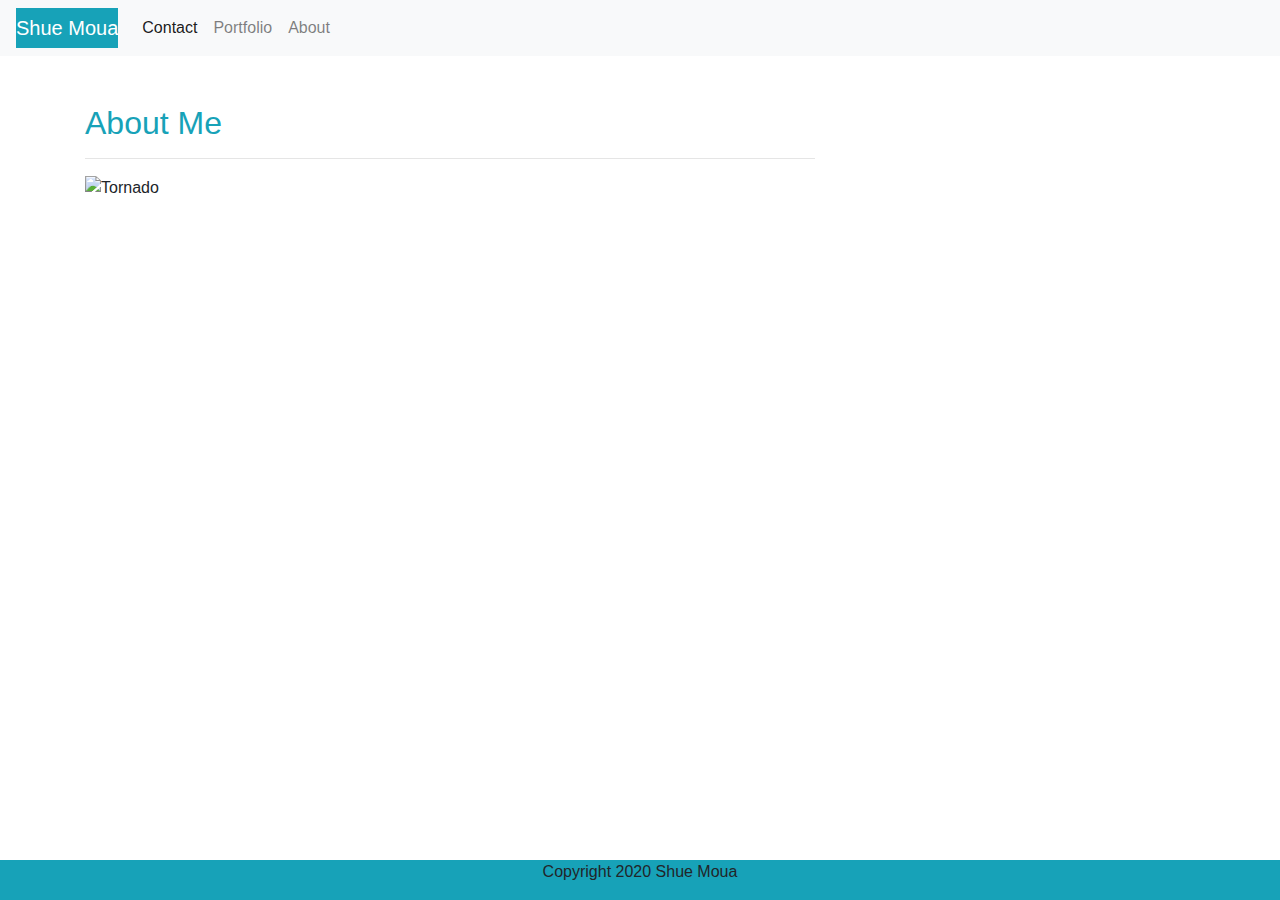
==== index.html @ 1247a9cd "Added about me and image" ====
<!DOCTYPE html>
<html lang="en">

<head>
    <meta charset="UTF-8">
    <meta name="viewport" content="width=device-width, initial-scale=1.0">
    <title>About Me</title>

    <link rel="stylesheet" href="https://stackpath.bootstrapcdn.com/bootstrap/4.5.2/css/bootstrap.min.css"
        integrity="sha384-JcKb8q3iqJ61gNV9KGb8thSsNjpSL0n8PARn9HuZOnIxN0hoP+VmmDGMN5t9UJ0Z" crossorigin="anonymous">
    <link rel="stylesheet" href="portfolio.css">
    <script src="https://code.jquery.com/jquery-3.5.1.slim.min.js"
        integrity="sha384-DfXdz2htPH0lsSSs5nCTpuj/zy4C+OGpamoFVy38MVBnE+IbbVYUew+OrCXaRkfj"
        crossorigin="anonymous"></script>
    <script src="https://cdn.jsdelivr.net/npm/popper.js@1.16.1/dist/umd/popper.min.js"
        integrity="sha384-9/reFTGAW83EW2RDu2S0VKaIzap3H66lZH81PoYlFhbGU+6BZp6G7niu735Sk7lN"
        crossorigin="anonymous"></script>
    <script src="https://stackpath.bootstrapcdn.com/bootstrap/4.5.2/js/bootstrap.min.js"
        integrity="sha384-B4gt1jrGC7Jh4AgTPSdUtOBvfO8shuf57BaghqFfPlYxofvL8/KUEfYiJOMMV+rV"
        crossorigin="anonymous"></script>
</head>

<style>

</style>

<body>

    <nav class="navbar navbar-expand-lg navbar-light bg-light">
        <a class="navbar-brand bg-info text-white" href="#">Shue Moua</a>
        <button class="navbar-toggler" type="button" data-toggle="collapse" data-target="#navbarNav"
            aria-controls="navbarNav" aria-expanded="false" aria-label="Toggle navigation">
            <span class="navbar-toggler-icon"></span>
        </button>
        <div class="collapse navbar-collapse" id="navbarNav">
            <ul class="navbar-nav">
                <li class="nav-item active">
                    <a class="nav-link" href="#">Contact <span class="sr-only">(current)</span></a>
                </li>
                <li class="nav-item">
                    <a class="nav-link" href="#">Portfolio</a>
                </li>
                <li class="nav-item ">
                    <a class="nav-link" href="#">About</a>
                </li>
            </ul>
        </div>
    </nav>

    <br><br>

    <div class="container">
        <div class="row">
            <div class="col-lg-8 text-left">
                <h2 class="text-info">About Me</h2>
                <hr>
                <img src="pics/background.jpg" alt="Tornado" width="300" height="300" float="left">

            </div>
        </div>
    </div>
    <footer class="footer bg-info fixed-bottom">
        <p class="ft text-center">Copyright 2020 Shue Moua</p>
    </footer>

</body>

</html>
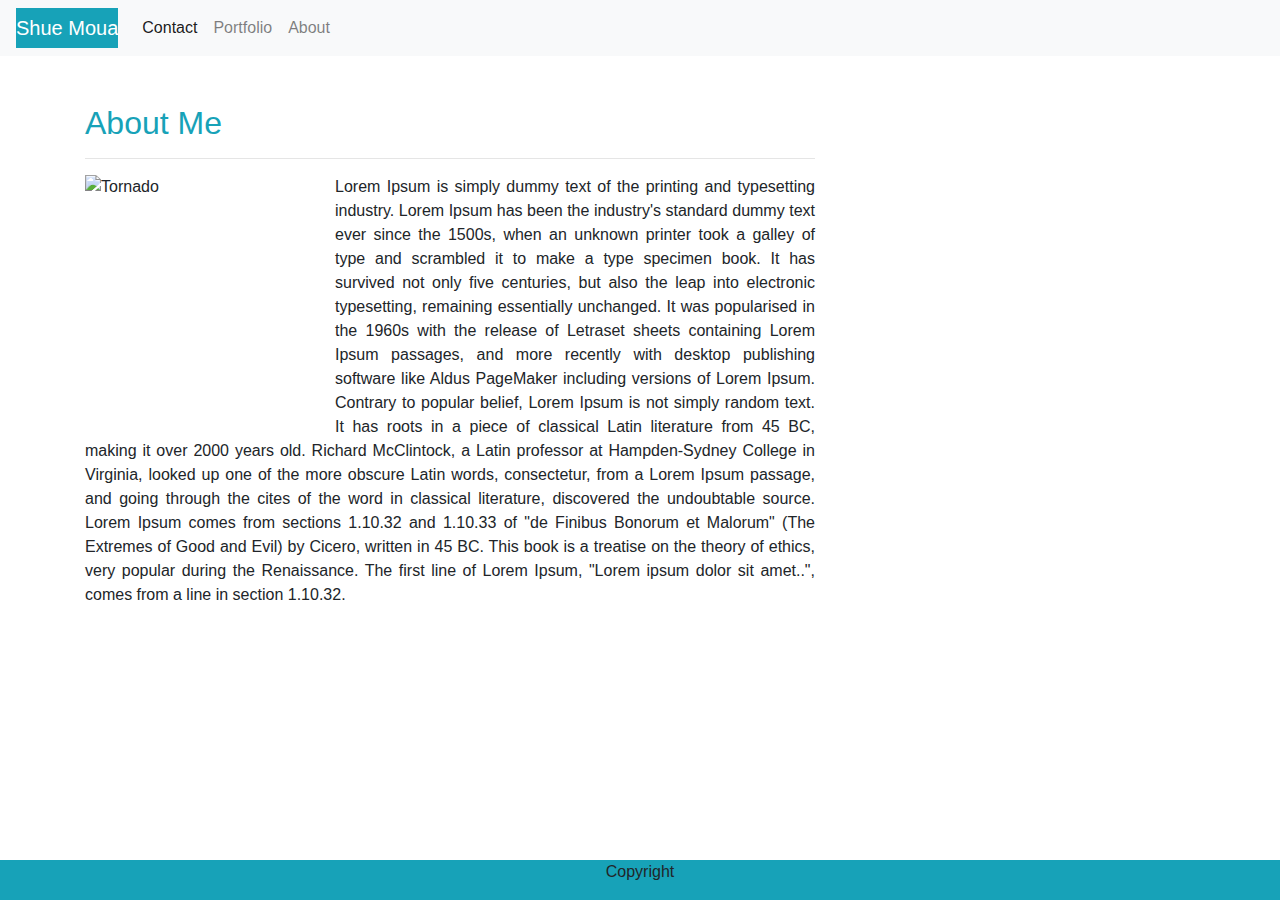
==== commit 436e03a9: "wrapped text around image, (Still needs updating)" ====
--- a/index.html
+++ b/index.html
@@ -21,7 +21,13 @@
 </head>
 
 <style>
+    img {
+        float: left;
+    }
 
+    p {
+        text-align: justify;
+    }
 </style>
 
 <body>
@@ -54,13 +60,27 @@
             <div class="col-lg-8 text-left">
                 <h2 class="text-info">About Me</h2>
                 <hr>
-                <img src="pics/background.jpg" alt="Tornado" width="300" height="300" float="left">
+                <img src="pics/background.jpg" alt="Tornado" width="250" height="250">
+                <p>Lorem Ipsum is simply dummy text of the printing and typesetting industry. Lorem Ipsum has been the
+                    industry's standard dummy text ever since the 1500s, when an unknown printer took a galley of type
+                    and scrambled it to make a type specimen book. It has survived not only five centuries, but also the
+                    leap into electronic typesetting, remaining essentially unchanged. It was popularised in the 1960s
+                    with the release of Letraset sheets containing Lorem Ipsum passages, and more recently with desktop
+                    publishing software like Aldus PageMaker including versions of Lorem Ipsum. Contrary to popular
+                    belief, Lorem Ipsum is not simply random text. It has roots in a piece of classical Latin literature
+                    from 45 BC, making it over 2000 years old. Richard McClintock, a Latin professor at Hampden-Sydney
+                    College in Virginia, looked up one of the more obscure Latin words, consectetur, from a Lorem Ipsum
+                    passage, and going through the cites of the word in classical literature, discovered the undoubtable
+                    source. Lorem Ipsum comes from sections 1.10.32 and 1.10.33 of "de Finibus Bonorum et Malorum" (The
+                    Extremes of Good and Evil) by Cicero, written in 45 BC. This book is a treatise on the theory of
+                    ethics, very popular during the Renaissance. The first line of Lorem Ipsum, "Lorem ipsum dolor sit
+                    amet..", comes from a line in section 1.10.32.</p>
 
             </div>
         </div>
     </div>
     <footer class="footer bg-info fixed-bottom">
-        <p class="ft text-center">Copyright 2020 Shue Moua</p>
+        <p class="ft text-center">Copyright</p>
     </footer>
 
 </body>
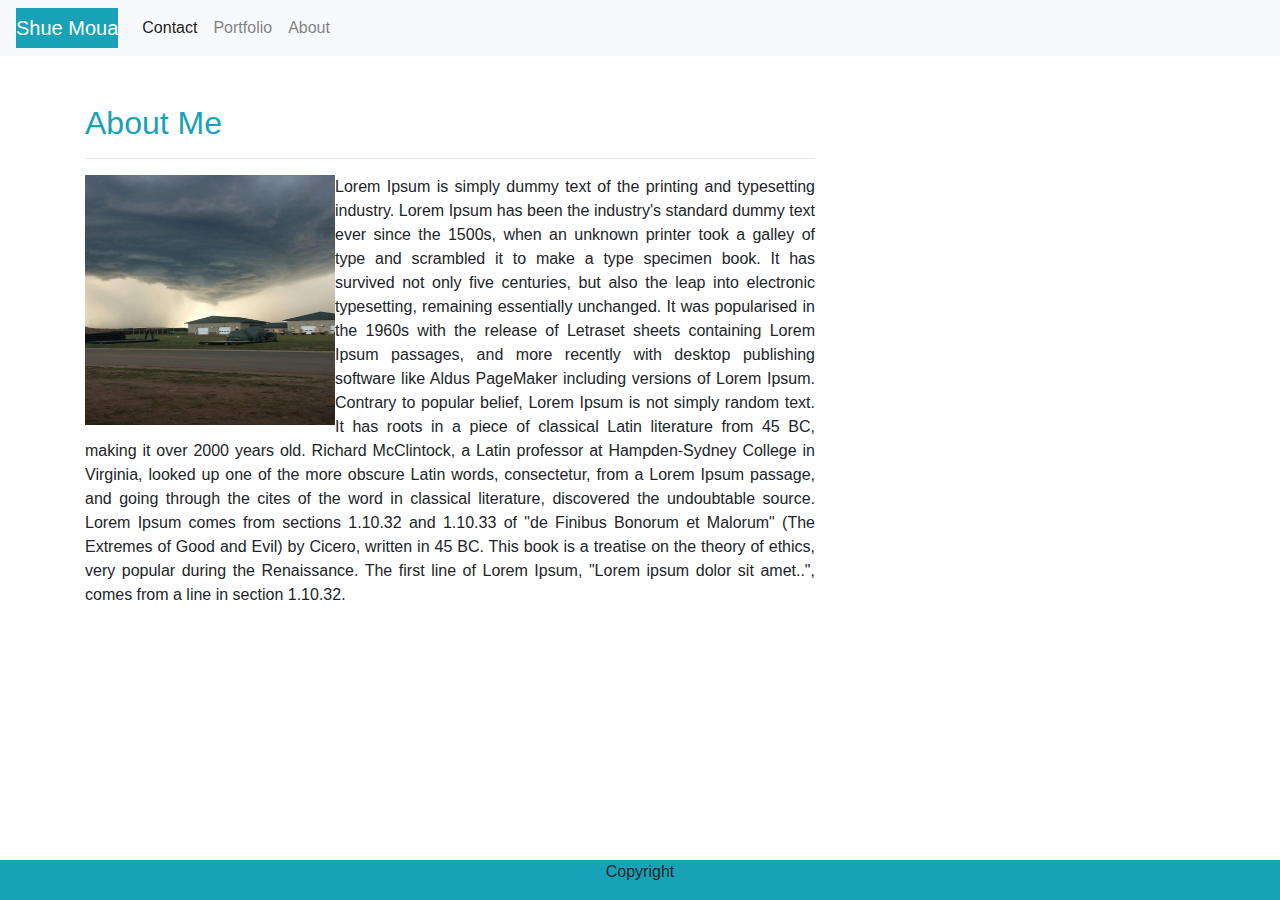
==== commit c34944d6: "Added links to the other websites" ====
--- a/index.html
+++ b/index.html
@@ -41,13 +41,13 @@
         <div class="collapse navbar-collapse" id="navbarNav">
             <ul class="navbar-nav">
                 <li class="nav-item active">
-                    <a class="nav-link" href="#">Contact <span class="sr-only">(current)</span></a>
+                    <a class="nav-link" href="https://shuemoua.github.io/Responsive-Portfolio/contact.html">Contact <span class="sr-only">(current)</span></a>
                 </li>
                 <li class="nav-item">
-                    <a class="nav-link" href="#">Portfolio</a>
+                    <a class="nav-link" href="https://shuemoua.github.io/Responsive-Portfolio/portfolio.html">Portfolio</a>
                 </li>
                 <li class="nav-item ">
-                    <a class="nav-link" href="#">About</a>
+                    <a class="nav-link" href="https://shuemoua.github.io/Responsive-Portfolio/">About</a>
                 </li>
             </ul>
         </div>
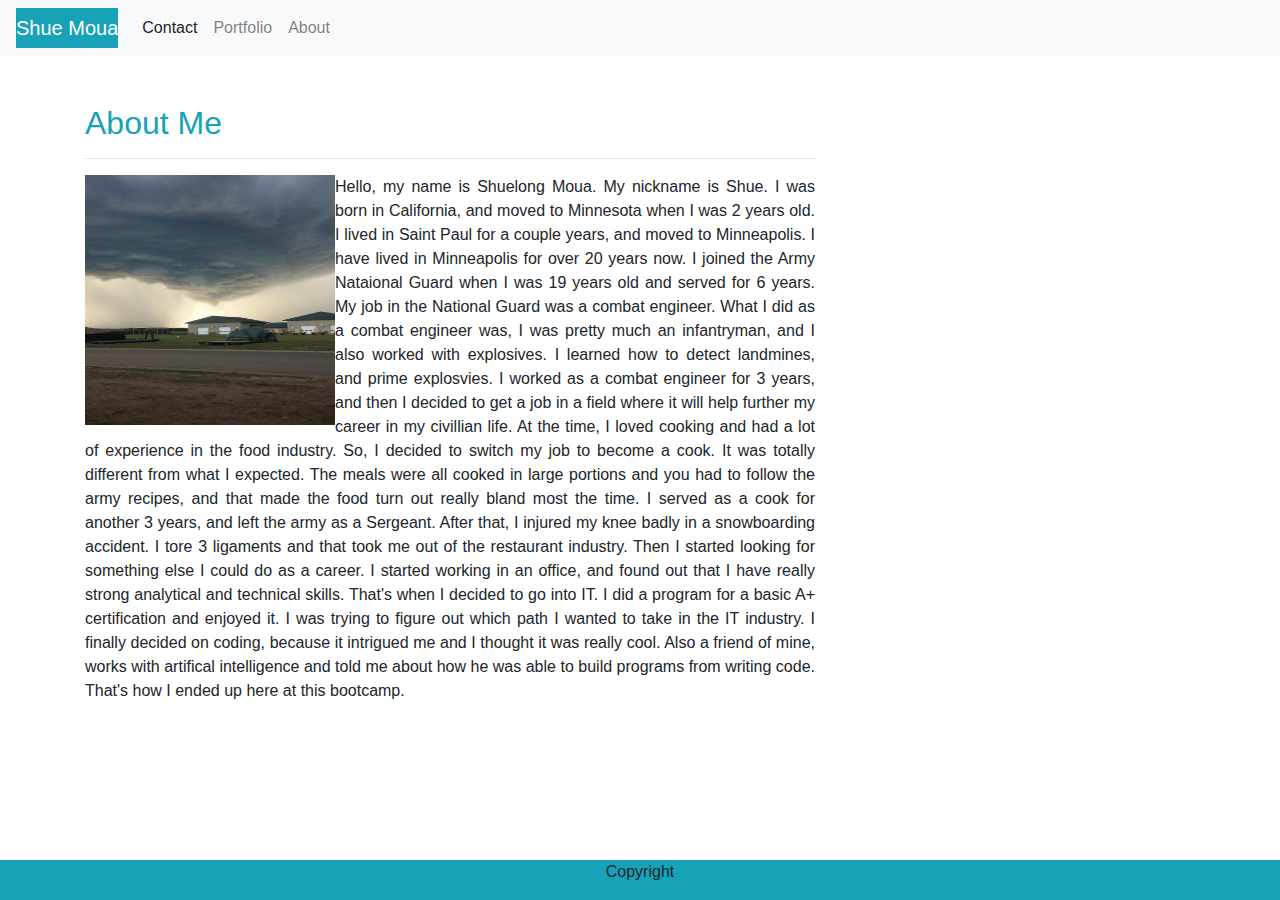
==== commit 80249309: "Changed the about me bio to make it personal, and added a Read.me" ====
--- a/index.html
+++ b/index.html
@@ -41,10 +41,12 @@
         <div class="collapse navbar-collapse" id="navbarNav">
             <ul class="navbar-nav">
                 <li class="nav-item active">
-                    <a class="nav-link" href="https://shuemoua.github.io/Responsive-Portfolio/contact.html">Contact <span class="sr-only">(current)</span></a>
+                    <a class="nav-link" href="https://shuemoua.github.io/Responsive-Portfolio/contact.html">Contact
+                        <span class="sr-only">(current)</span></a>
                 </li>
                 <li class="nav-item">
-                    <a class="nav-link" href="https://shuemoua.github.io/Responsive-Portfolio/portfolio.html">Portfolio</a>
+                    <a class="nav-link"
+                        href="https://shuemoua.github.io/Responsive-Portfolio/portfolio.html">Portfolio</a>
                 </li>
                 <li class="nav-item ">
                     <a class="nav-link" href="https://shuemoua.github.io/Responsive-Portfolio/">About</a>
@@ -61,20 +63,25 @@
                 <h2 class="text-info">About Me</h2>
                 <hr>
                 <img src="pics/background.jpg" alt="Tornado" width="250" height="250">
-                <p>Lorem Ipsum is simply dummy text of the printing and typesetting industry. Lorem Ipsum has been the
-                    industry's standard dummy text ever since the 1500s, when an unknown printer took a galley of type
-                    and scrambled it to make a type specimen book. It has survived not only five centuries, but also the
-                    leap into electronic typesetting, remaining essentially unchanged. It was popularised in the 1960s
-                    with the release of Letraset sheets containing Lorem Ipsum passages, and more recently with desktop
-                    publishing software like Aldus PageMaker including versions of Lorem Ipsum. Contrary to popular
-                    belief, Lorem Ipsum is not simply random text. It has roots in a piece of classical Latin literature
-                    from 45 BC, making it over 2000 years old. Richard McClintock, a Latin professor at Hampden-Sydney
-                    College in Virginia, looked up one of the more obscure Latin words, consectetur, from a Lorem Ipsum
-                    passage, and going through the cites of the word in classical literature, discovered the undoubtable
-                    source. Lorem Ipsum comes from sections 1.10.32 and 1.10.33 of "de Finibus Bonorum et Malorum" (The
-                    Extremes of Good and Evil) by Cicero, written in 45 BC. This book is a treatise on the theory of
-                    ethics, very popular during the Renaissance. The first line of Lorem Ipsum, "Lorem ipsum dolor sit
-                    amet..", comes from a line in section 1.10.32.</p>
+                <p>Hello, my name is Shuelong Moua. My nickname is Shue. I was born in California, and moved to
+                    Minnesota when I was 2 years old. I lived in Saint Paul for a couple years, and moved to
+                    Minneapolis. I have lived in Minneapolis for over 20 years now. I joined the Army Nataional Guard
+                    when I was 19 years old and served for 6 years. My job in the National Guard was a combat engineer.
+                    What I did as a combat engineer was, I was pretty much an infantryman, and I also worked with
+                    explosives. I learned how to detect landmines, and prime explosvies. I worked as a combat engineer
+                    for 3 years, and then I decided to get a job in a field where it will help further my career in my
+                    civillian life. At the time, I loved cooking and had a lot of experience in the food industry. So, I
+                    decided to switch my job to become a cook. It was totally different from what I expected. The meals
+                    were all cooked in large portions and you had to follow the army recipes, and that made the food
+                    turn out really bland most the time. I served as a cook for another 3 years, and left the army as a
+                    Sergeant. After that, I injured my knee badly in a snowboarding accident. I tore 3 ligaments and
+                    that took me out of the restaurant industry. Then I started looking for something else I could do as
+                    a career. I started working in an office, and found out that I have really strong analytical and
+                    technical skills. That's when I decided to go into IT. I did a program for a basic A+ certification
+                    and enjoyed it. I was trying to figure out which path I wanted to take in the IT industry. I finally
+                    decided on coding, because it intrigued me and I thought it was really cool. Also a friend of mine,
+                    works with artifical intelligence and told me about how he was able to build programs from writing
+                    code. That's how I ended up here at this bootcamp.</p>
 
             </div>
         </div>
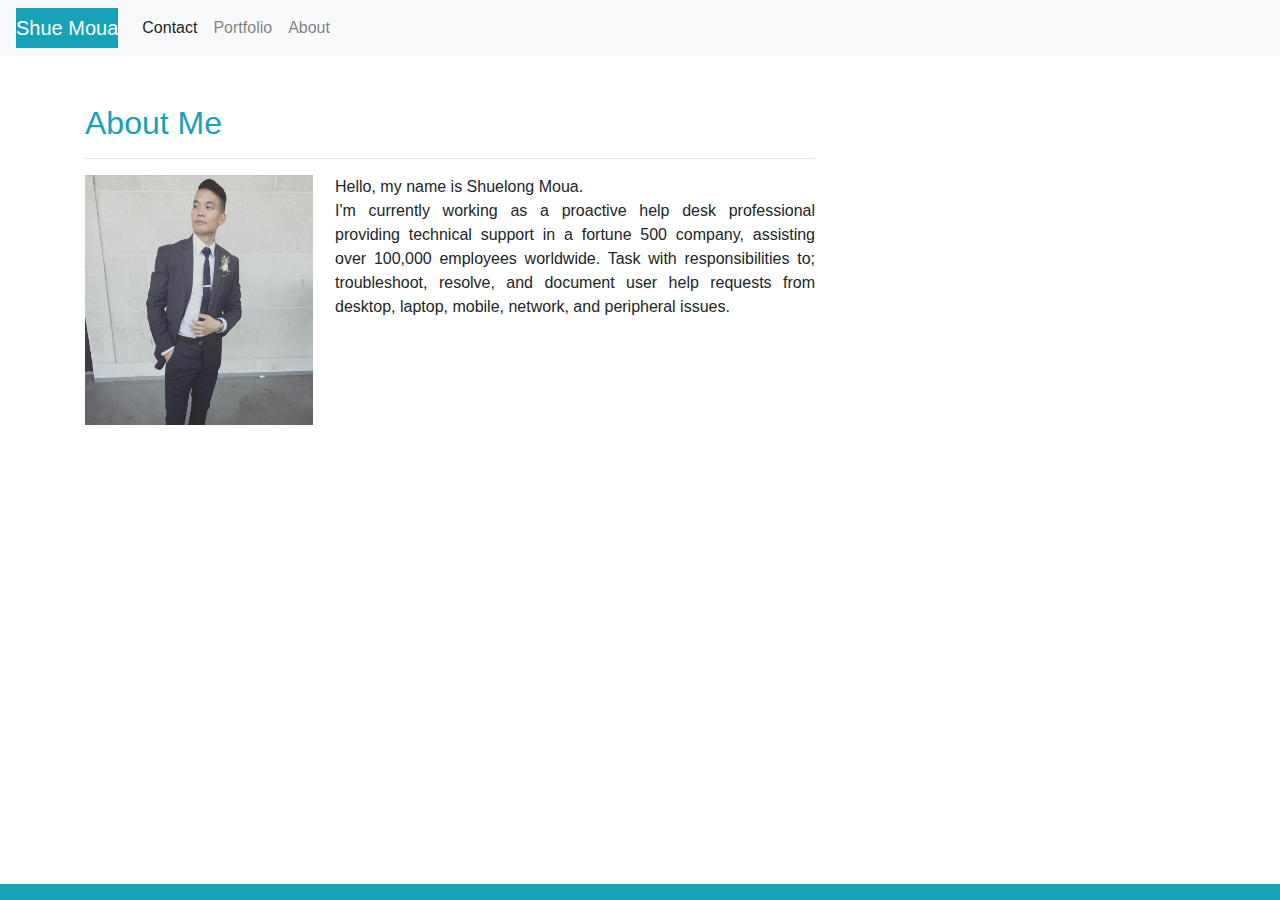
==== commit 70147110: "updated about me webpage" ====
--- a/index.html
+++ b/index.html
@@ -6,36 +6,15 @@
     <meta name="viewport" content="width=device-width, initial-scale=1.0">
     <title>About Me</title>
 
-    <link rel="stylesheet" href="https://stackpath.bootstrapcdn.com/bootstrap/4.5.2/css/bootstrap.min.css"
-        integrity="sha384-JcKb8q3iqJ61gNV9KGb8thSsNjpSL0n8PARn9HuZOnIxN0hoP+VmmDGMN5t9UJ0Z" crossorigin="anonymous">
-    <link rel="stylesheet" href="portfolio.css">
-    <script src="https://code.jquery.com/jquery-3.5.1.slim.min.js"
-        integrity="sha384-DfXdz2htPH0lsSSs5nCTpuj/zy4C+OGpamoFVy38MVBnE+IbbVYUew+OrCXaRkfj"
-        crossorigin="anonymous"></script>
-    <script src="https://cdn.jsdelivr.net/npm/popper.js@1.16.1/dist/umd/popper.min.js"
-        integrity="sha384-9/reFTGAW83EW2RDu2S0VKaIzap3H66lZH81PoYlFhbGU+6BZp6G7niu735Sk7lN"
-        crossorigin="anonymous"></script>
-    <script src="https://stackpath.bootstrapcdn.com/bootstrap/4.5.2/js/bootstrap.min.js"
-        integrity="sha384-B4gt1jrGC7Jh4AgTPSdUtOBvfO8shuf57BaghqFfPlYxofvL8/KUEfYiJOMMV+rV"
-        crossorigin="anonymous"></script>
+    <link rel="stylesheet" href="https://stackpath.bootstrapcdn.com/bootstrap/4.5.2/css/bootstrap.min.css" integrity="sha384-JcKb8q3iqJ61gNV9KGb8thSsNjpSL0n8PARn9HuZOnIxN0hoP+VmmDGMN5t9UJ0Z" crossorigin="anonymous">
+    <link rel="stylesheet" href="assets/style.css">
 </head>
-
-<style>
-    img {
-        float: left;
-    }
-
-    p {
-        text-align: justify;
-    }
-</style>
 
 <body>
 
     <nav class="navbar navbar-expand-lg navbar-light bg-light">
         <a class="navbar-brand bg-info text-white" href="#">Shue Moua</a>
-        <button class="navbar-toggler" type="button" data-toggle="collapse" data-target="#navbarNav"
-            aria-controls="navbarNav" aria-expanded="false" aria-label="Toggle navigation">
+        <button class="navbar-toggler" type="button" data-toggle="collapse" data-target="#navbarNav" aria-controls="navbarNav" aria-expanded="false" aria-label="Toggle navigation">
             <span class="navbar-toggler-icon"></span>
         </button>
         <div class="collapse navbar-collapse" id="navbarNav">
@@ -45,8 +24,7 @@
                         <span class="sr-only">(current)</span></a>
                 </li>
                 <li class="nav-item">
-                    <a class="nav-link"
-                        href="https://shuemoua.github.io/Responsive-Portfolio/portfolio.html">Portfolio</a>
+                    <a class="nav-link" href="https://shuemoua.github.io/Responsive-Portfolio/portfolio.html">Portfolio</a>
                 </li>
                 <li class="nav-item ">
                     <a class="nav-link" href="https://shuemoua.github.io/Responsive-Portfolio/">About</a>
@@ -62,33 +40,24 @@
             <div class="col-lg-8 text-left">
                 <h2 class="text-info">About Me</h2>
                 <hr>
-                <img src="pics/background.jpg" alt="Tornado" width="250" height="250">
-                <p>Hello, my name is Shuelong Moua. My nickname is Shue. I was born in California, and moved to
-                    Minnesota when I was 2 years old. I lived in Saint Paul for a couple years, and moved to
-                    Minneapolis. I have lived in Minneapolis for over 20 years now. I joined the Army Nataional Guard
-                    when I was 19 years old and served for 6 years. My job in the National Guard was a combat engineer.
-                    What I did as a combat engineer was, I was pretty much an infantryman, and I also worked with
-                    explosives. I learned how to detect landmines, and prime explosvies. I worked as a combat engineer
-                    for 3 years, and then I decided to get a job in a field where it will help further my career in my
-                    civillian life. At the time, I loved cooking and had a lot of experience in the food industry. So, I
-                    decided to switch my job to become a cook. It was totally different from what I expected. The meals
-                    were all cooked in large portions and you had to follow the army recipes, and that made the food
-                    turn out really bland most the time. I served as a cook for another 3 years, and left the army as a
-                    Sergeant. After that, I injured my knee badly in a snowboarding accident. I tore 3 ligaments and
-                    that took me out of the restaurant industry. Then I started looking for something else I could do as
-                    a career. I started working in an office, and found out that I have really strong analytical and
-                    technical skills. That's when I decided to go into IT. I did a program for a basic A+ certification
-                    and enjoyed it. I was trying to figure out which path I wanted to take in the IT industry. I finally
-                    decided on coding, because it intrigued me and I thought it was really cool. Also a friend of mine,
-                    works with artifical intelligence and told me about how he was able to build programs from writing
-                    code. That's how I ended up here at this bootcamp.</p>
+                <img src="pics/Me.jpg" alt="Shue in a Suit" width="250" height="250">
+                <p>Hello, my name is Shuelong Moua.
+                    <br> I'm currently working as a proactive help desk professional providing technical support in a fortune 500 company, assisting over 100,000 employees worldwide. Task with responsibilities to; troubleshoot, resolve, and document user
+                    help requests from desktop, laptop, mobile, network, and peripheral issues.
+                    <br>
+
+                </p>
 
             </div>
         </div>
     </div>
     <footer class="footer bg-info fixed-bottom">
-        <p class="ft text-center">Copyright</p>
+        <p class="ft text-center"></p>
     </footer>
+
+    <script src="https://code.jquery.com/jquery-3.5.1.slim.min.js" integrity="sha384-DfXdz2htPH0lsSSs5nCTpuj/zy4C+OGpamoFVy38MVBnE+IbbVYUew+OrCXaRkfj" crossorigin="anonymous"></script>
+    <script src="https://cdn.jsdelivr.net/npm/popper.js@1.16.1/dist/umd/popper.min.js" integrity="sha384-9/reFTGAW83EW2RDu2S0VKaIzap3H66lZH81PoYlFhbGU+6BZp6G7niu735Sk7lN" crossorigin="anonymous"></script>
+    <script src="https://stackpath.bootstrapcdn.com/bootstrap/4.5.2/js/bootstrap.min.js" integrity="sha384-B4gt1jrGC7Jh4AgTPSdUtOBvfO8shuf57BaghqFfPlYxofvL8/KUEfYiJOMMV+rV" crossorigin="anonymous"></script>
 
 </body>
 
--- a/assets/style.css
+++ b/assets/style.css
@@ -0,0 +1,8 @@
+img {
+    float: left;
+    padding-right: 3%;
+}
+
+p {
+    text-align: justify;
+}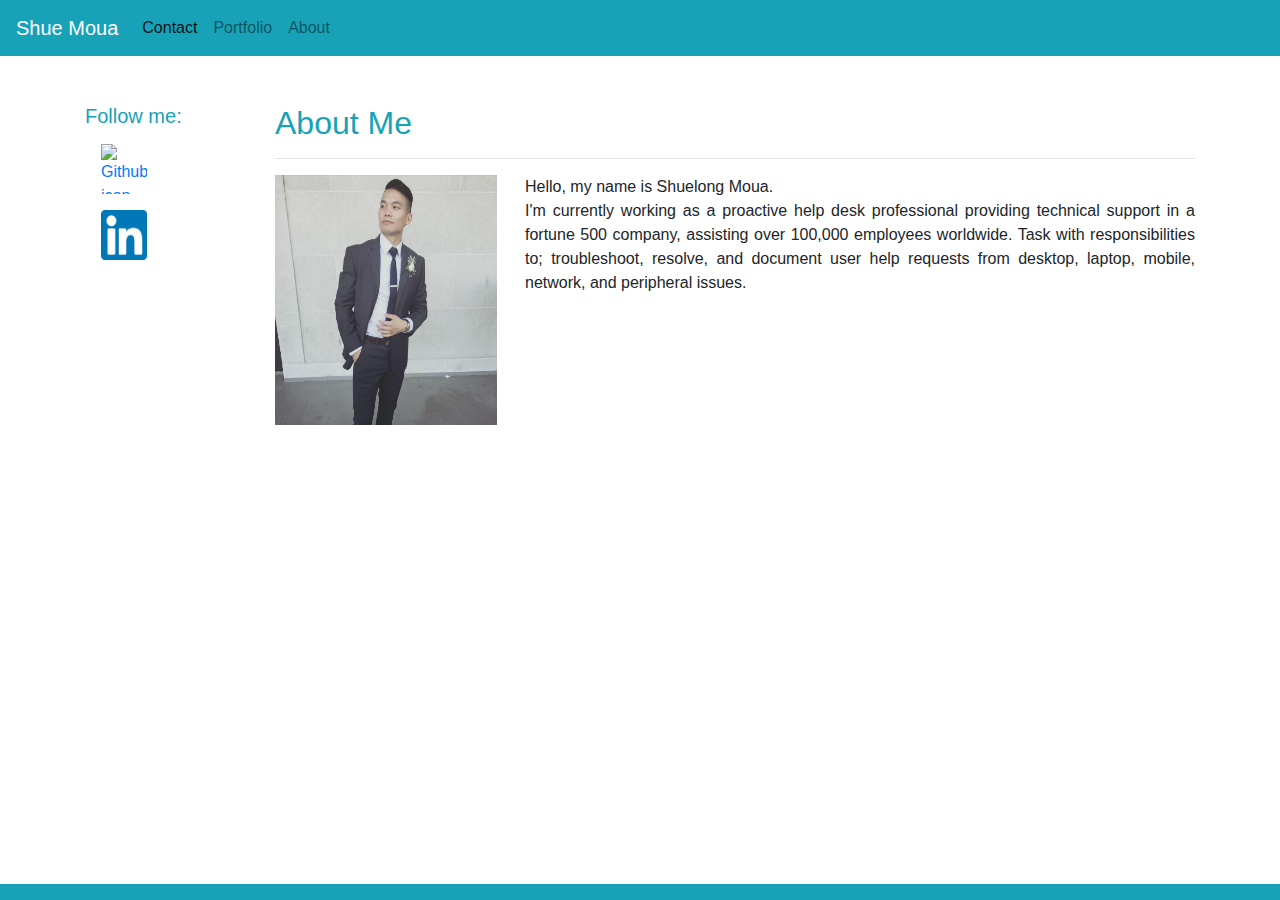
==== commit c181bebd: "Changed color scheme, and added links to social media sites" ====
--- a/index.html
+++ b/index.html
@@ -12,7 +12,7 @@
 
 <body>
 
-    <nav class="navbar navbar-expand-lg navbar-light bg-light">
+    <nav class="navbar navbar-expand-lg navbar-light bg-info">
         <a class="navbar-brand bg-info text-white" href="#">Shue Moua</a>
         <button class="navbar-toggler" type="button" data-toggle="collapse" data-target="#navbarNav" aria-controls="navbarNav" aria-expanded="false" aria-label="Toggle navigation">
             <span class="navbar-toggler-icon"></span>
@@ -37,7 +37,15 @@
 
     <div class="container">
         <div class="row">
-            <div class="col-lg-8 text-left">
+            <div class="col-lg-2 text-left">
+                <h5 class="text-info">Follow me:</h5>
+                <nav class="nav flex-column">
+                    <a class="nav-link active" href="https://github.com/ShueMoua"><img src="https://pngimg.com/uploads/github/github_PNG83.png" alt="Github icon" width="50" height="50"></a>
+                    <a class="nav-link" href="https://www.linkedin.com/in/shuelong-moua-63584a1a2/"><img src="[data-uri]"
+                            alt="linked in logo" width="50" height="50"></a>
+                </nav>
+            </div>
+            <div class="col-lg-10 text-left">
                 <h2 class="text-info">About Me</h2>
                 <hr>
                 <img src="pics/Me.jpg" alt="Shue in a Suit" width="250" height="250">
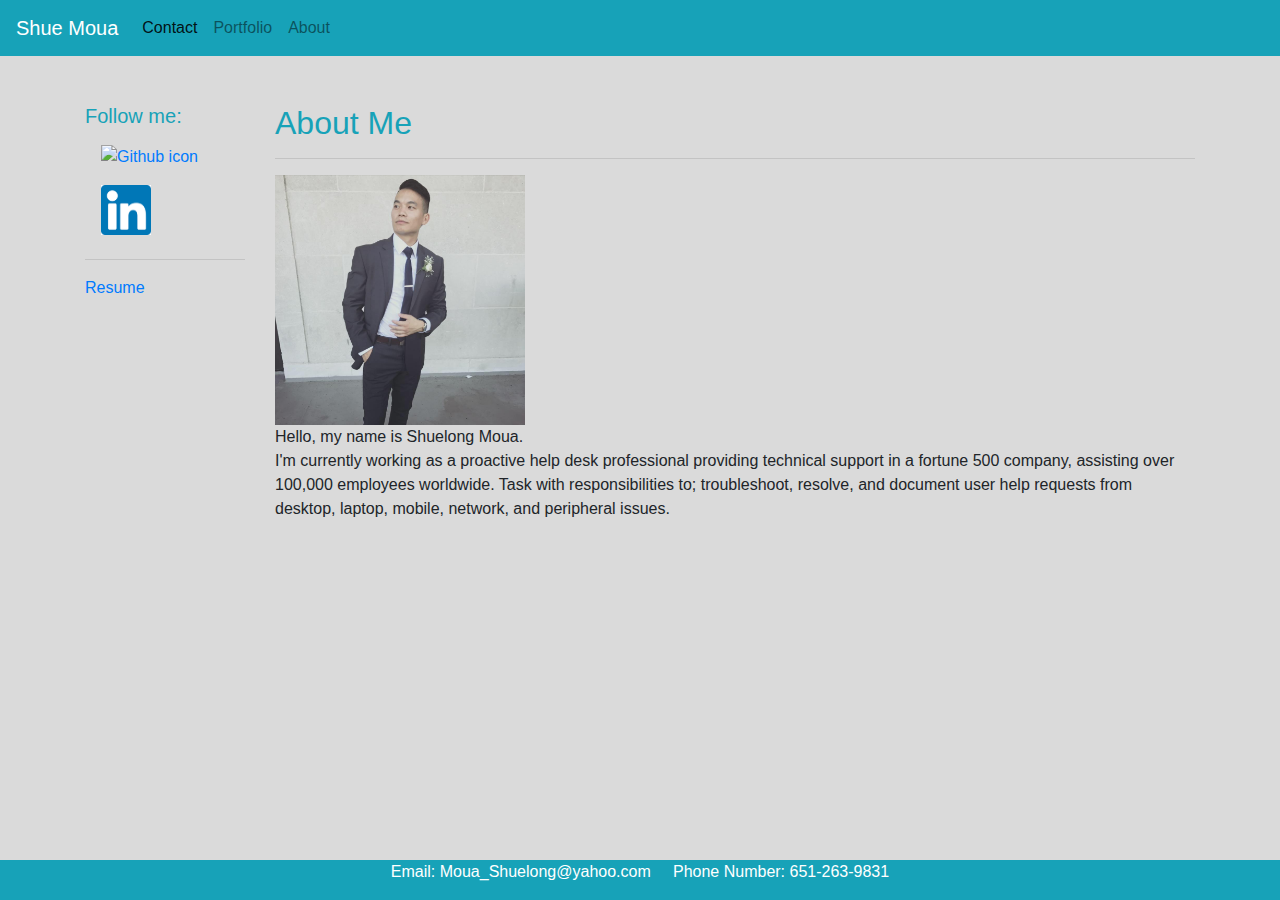
==== commit aebd03ee: "Updated all 3 html files with contact info. Updated index with resume" ====
--- a/index.html
+++ b/index.html
@@ -44,6 +44,8 @@
                     <a class="nav-link" href="https://www.linkedin.com/in/shuelong-moua-63584a1a2/"><img src="[data-uri]"
                             alt="linked in logo" width="50" height="50"></a>
                 </nav>
+                <hr>
+                <a href="assets/shueResume2020.PDF">Resume</a>
             </div>
             <div class="col-lg-10 text-left">
                 <h2 class="text-info">About Me</h2>
@@ -60,7 +62,7 @@
         </div>
     </div>
     <footer class="footer bg-info fixed-bottom">
-        <p class="ft text-center"></p>
+        <p class="text-white text-center">Email: Moua_Shuelong@yahoo.com &nbsp; &nbsp; Phone Number: 651-263-9831</p>
     </footer>
 
     <script src="https://code.jquery.com/jquery-3.5.1.slim.min.js" integrity="sha384-DfXdz2htPH0lsSSs5nCTpuj/zy4C+OGpamoFVy38MVBnE+IbbVYUew+OrCXaRkfj" crossorigin="anonymous"></script>
--- a/assets/style.css
+++ b/assets/style.css
@@ -1,8 +1,3 @@
-img {
-    float: left;
-    padding-right: 3%;
-}
-
-p {
-    text-align: justify;
+body {
+    background-color: rgb(218, 218, 218);
 }